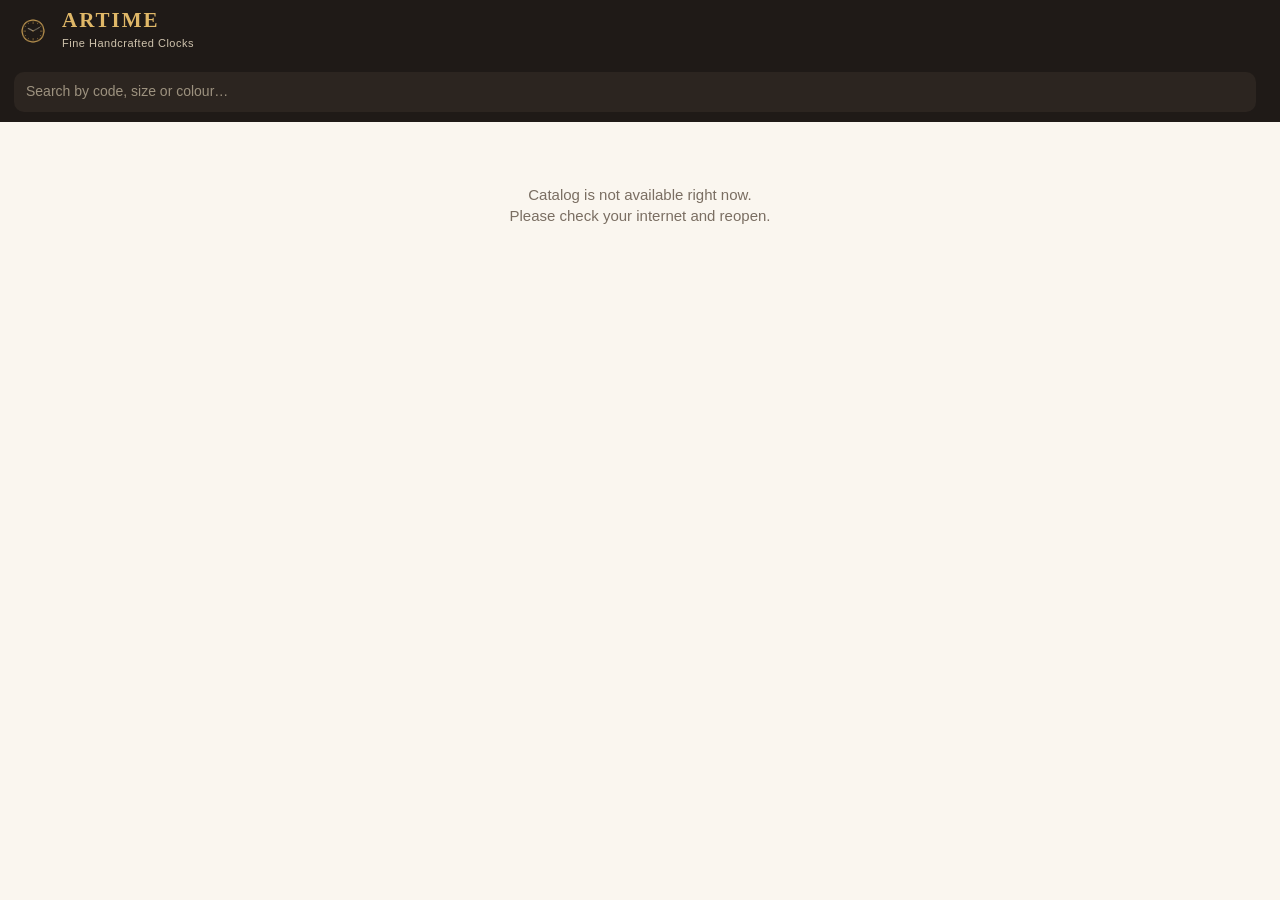
==== index.html @ ea8aa427 "Add files via upload" ====
<!DOCTYPE html>
<html lang="en">
<head>
<meta charset="UTF-8">
<meta name="viewport" content="width=device-width, initial-scale=1, viewport-fit=cover">
<title>ARTIME — Handcrafted Clocks</title>
<meta name="theme-color" content="#1f1a17">
<meta name="description" content="ARTIME handcrafted clocks - browse and place your order">
<link rel="manifest" href="manifest.webmanifest">
<link rel="icon" href="icons/icon-192.png">
<link rel="apple-touch-icon" href="icons/apple-touch-icon.png">
<meta name="mobile-web-app-capable" content="yes">
<meta name="apple-mobile-web-app-capable" content="yes">
<meta name="apple-mobile-web-app-status-bar-style" content="black-translucent">
<meta name="apple-mobile-web-app-title" content="ARTIME">
<link rel="stylesheet" href="styles.css">
</head>
<body>

<header class="top">
  <div class="top-row">
    <div class="brand"><img src="icons/icon-192.png" alt=""><div><b>ARTIME</b><small>Fine Handcrafted Clocks</small></div></div>
    <button class="install" id="installBtn" hidden>⬇ Install app</button>
  </div>
  <nav class="tabs" id="tabs"></nav>
  <div class="searchrow"><input type="search" id="search" placeholder="Search by code, size or colour…" autocomplete="off"><span id="count"></span></div>
</header>

<main>
  <div class="grid" id="grid"><div class="state">Loading catalog…</div></div>
</main>

<div class="bar" id="bar">
  <div class="bar-info"><b id="barPcs">0 pcs</b><span id="barTotal"></span></div>
  <button class="btn primary" id="placeBtn">Place Order</button>
</div>

<div class="toast" id="toast"></div>

<!-- photo viewer -->
<div class="lb" id="lb">
  <button class="lb-x" data-lb="close">&times;</button>
  <button class="lb-n prev" data-lb="prev">&#8249;</button>
  <img id="lbImg" alt="">
  <button class="lb-n next" data-lb="next">&#8250;</button>
  <div class="lb-cap" id="lbCap"></div>
</div>

<!-- order sheet -->
<div class="sheet-wrap" id="sheet"><div class="sheet" id="sheetBox"></div></div>

<script src="app.js"></script>
<script src="customer.js"></script>
</body>
</html>
---- styles.css ----
:root{--ink:#241d18;--muted:#7a6e62;--cream:#faf6ef;--card:#fff;--gold:#b8893b;--gold-d:#8f6a2a;--dark:#1f1a17;--line:#e8dfd0;--ok:#2f7d4f;--err:#b3372c;--r:14px}
*{box-sizing:border-box;-webkit-tap-highlight-color:transparent}
html{scroll-padding-top:150px}
body{margin:0;background:var(--cream);color:var(--ink);font-family:-apple-system,BlinkMacSystemFont,"Segoe UI",Roboto,Helvetica,Arial,sans-serif;font-size:15px;line-height:1.4;padding-bottom:calc(84px + env(safe-area-inset-bottom))}
body.noscroll{overflow:hidden}
button{font:inherit;cursor:pointer}
input,textarea,select{font:inherit}

/* header */
.top{position:sticky;top:0;z-index:30;background:var(--dark);color:#fff;padding-top:env(safe-area-inset-top)}
.top-row{display:flex;align-items:center;justify-content:space-between;padding:10px 14px 6px}
.brand{display:flex;align-items:center;gap:10px}
.brand img{width:38px;height:38px;border-radius:9px}
.brand b{display:block;font-family:Georgia,"Times New Roman",serif;font-size:21px;letter-spacing:2px;color:#e0b868;line-height:1}
.brand small{color:#cfc3ad;font-size:11px;letter-spacing:.5px}
.install{background:transparent;border:1px solid #6b5a3a;color:#e0b868;border-radius:999px;padding:6px 12px;font-size:13px}
.tabs{display:flex;gap:8px;overflow-x:auto;padding:6px 14px 8px;scrollbar-width:none}
.tabs::-webkit-scrollbar{display:none}
.tab{flex:none;background:#2c2520;color:#e7dcc6;border:1px solid #3d332b;border-radius:999px;padding:8px 15px;font-size:14px;white-space:nowrap}
.tab.on{background:var(--gold);border-color:var(--gold);color:#fff;font-weight:600}
.searchrow{display:flex;align-items:center;gap:10px;padding:0 14px 10px}
.searchrow input{flex:1;min-width:0;border:0;border-radius:10px;padding:10px 12px;background:#2c2520;color:#fff;font-size:14px}
.searchrow input::placeholder{color:#9d927f}
#count{color:#bdb19b;font-size:12.5px;white-space:nowrap}

/* grid */
main{max-width:1200px;margin:0 auto;padding:12px}
.grid{display:grid;grid-template-columns:repeat(2,1fr);gap:12px}
@media(min-width:620px){.grid{grid-template-columns:repeat(3,1fr)}}
@media(min-width:900px){.grid{grid-template-columns:repeat(4,1fr);gap:16px}}
@media(min-width:1150px){.grid{grid-template-columns:repeat(5,1fr)}}
.state{grid-column:1/-1;text-align:center;color:var(--muted);padding:50px 16px}
.card{background:var(--card);border:1px solid var(--line);border-radius:var(--r);overflow:hidden;display:flex;flex-direction:column}
.ph{aspect-ratio:1/1;background:#f1eadc;cursor:zoom-in}
.ph img{width:100%;height:100%;object-fit:cover;display:block}
.info{padding:10px 10px 12px;display:flex;flex-direction:column;gap:2px;flex:1}
.code{font-weight:700;font-size:14px;word-break:break-all}
.meta{font-size:12.5px;color:#4b4137}
.meta span{color:var(--muted);display:inline-block;min-width:46px}
.price{font-size:17px;font-weight:700;color:var(--gold-d);margin:4px 0 6px}
.price small{font-size:11px;color:var(--muted);font-weight:400}
.buy{display:flex;gap:6px;margin-top:auto}
.stepper{display:flex;align-items:center;border:1px solid var(--line);border-radius:10px;overflow:hidden;background:#fff}
.stepper button{width:30px;height:36px;border:0;background:#f6f0e4;font-size:18px;color:var(--ink)}
.stepper input{width:38px;height:36px;border:0;text-align:center;font-size:15px;font-weight:600;-moz-appearance:textfield;background:#fff;color:var(--ink)}
.stepper input::-webkit-outer-spin-button,.stepper input::-webkit-inner-spin-button{-webkit-appearance:none}
.stepper.sm button{height:30px;width:28px}.stepper.sm input{height:30px;width:36px}
.btn{border:1px solid var(--line);background:#fff;color:var(--ink);border-radius:10px;padding:10px 14px;font-weight:600}
.btn.primary{background:var(--gold);border-color:var(--gold);color:#fff}
.btn.primary:active{background:var(--gold-d)}
.btn.ghost{border-color:transparent;background:transparent;color:var(--muted)}
.btn.add{flex:1;background:var(--dark);border-color:var(--dark);color:#fff;padding:0}
.incart{font-size:12px;color:var(--ok);min-height:0;margin-top:2px;font-weight:600}
.incart:empty{display:none}

/* order bar */
.bar{position:fixed;left:0;right:0;bottom:0;z-index:40;background:var(--dark);color:#fff;display:flex;align-items:center;justify-content:space-between;gap:12px;padding:10px 14px calc(10px + env(safe-area-inset-bottom));transform:translateY(110%);transition:transform .25s}
.bar.show{transform:none}
.bar-info b{display:block;font-size:15px}
.bar-info span{color:#e0b868;font-size:14px}
.bar .btn{padding:12px 22px;font-size:15px}
.toast{position:fixed;left:50%;bottom:calc(92px + env(safe-area-inset-bottom));transform:translate(-50%,20px);background:#000c;color:#fff;padding:9px 16px;border-radius:999px;font-size:14px;opacity:0;pointer-events:none;transition:.2s;z-index:80;max-width:90vw}
.toast.show{opacity:1;transform:translate(-50%,0)}

/* lightbox */
.lb{position:fixed;inset:0;background:#000e;z-index:90;display:none;align-items:center;justify-content:center}
.lb.open{display:flex}
.lb img{max-width:94vw;max-height:82vh;object-fit:contain;border-radius:6px}
.lb-x{position:absolute;top:calc(10px + env(safe-area-inset-top));right:14px;background:none;border:0;color:#fff;font-size:38px;line-height:1}
.lb-n{position:absolute;top:50%;transform:translateY(-50%);width:44px;height:60px;border:0;background:#fff2;color:#fff;font-size:34px;align-items:center;justify-content:center;display:flex;border-radius:8px}
.lb-n.prev{left:8px}.lb-n.next{right:8px}
.lb-cap{position:absolute;bottom:calc(20px + env(safe-area-inset-bottom));color:#ddd;font-size:14px;left:0;right:0;text-align:center}

/* sheet */
.sheet-wrap{position:fixed;inset:0;background:#0009;z-index:70;display:none;align-items:flex-end;justify-content:center}
.sheet-wrap.open{display:flex}
.sheet{background:var(--cream);width:100%;max-width:560px;max-height:92vh;border-radius:20px 20px 0 0;display:flex;flex-direction:column;overflow:hidden;animation:up .22s ease-out}
@keyframes up{from{transform:translateY(40px);opacity:.5}to{transform:none;opacity:1}}
@media(min-width:700px){.sheet-wrap{align-items:center}.sheet{border-radius:18px;max-height:88vh}}
.sheet-head{display:flex;align-items:center;gap:6px;padding:14px 12px 10px 16px;border-bottom:1px solid var(--line);background:#fff}
.sheet-head h2{margin:0;font-size:18px;flex:1}
.x{width:36px;height:36px;border:0;border-radius:50%;background:#f1eadc;font-size:22px;line-height:1;color:var(--ink)}
.sheet-body{padding:12px 16px;overflow-y:auto;flex:1}
.sheet-foot{display:flex;align-items:center;justify-content:space-between;gap:12px;padding:12px 16px calc(12px + env(safe-area-inset-bottom));border-top:1px solid var(--line);background:#fff}
.sheet-foot .btn{padding:12px 20px}
.tot{display:flex;flex-direction:column}.tot b{font-size:19px;color:var(--gold-d)}.tot span,.tot small{font-size:12px;color:var(--muted)}
.hint{color:var(--muted);margin:0 0 10px;font-size:14px}
.line{display:flex;gap:10px;background:#fff;border:1px solid var(--line);border-radius:12px;padding:8px;margin-bottom:8px}
.line>img{width:68px;height:68px;border-radius:8px;object-fit:cover;flex:none;background:#f1eadc}
.line-main{flex:1;min-width:0}.line-main b{font-size:14px;word-break:break-all}
.line-meta{font-size:12px;color:var(--muted)}
.line-main .stepper{margin-top:4px;width:fit-content}
.line-side{display:flex;flex-direction:column;align-items:flex-end;justify-content:space-between}
.line-side b{font-size:14px}
.rm{border:0;background:none;color:var(--err);font-size:12px;padding:4px 0}
.f{display:block;margin-bottom:14px;font-weight:600;font-size:14px}
.f input,.f textarea{display:block;width:100%;margin-top:6px;border:1px solid #d8ccb6;border-radius:10px;padding:12px;background:#fff;font-weight:400;color:var(--ink)}
.f input:focus,.f textarea:focus{outline:2px solid var(--gold);border-color:var(--gold)}
.f em{display:block;color:var(--err);font-style:normal;font-size:12.5px;margin-top:4px;font-weight:500}
.f small{font-weight:400;color:var(--muted)}
.busy,.done{padding:36px 22px;text-align:center;display:flex;flex-direction:column;gap:10px;align-items:stretch}
.busy{align-items:center}
.spin{width:44px;height:44px;border:4px solid #eadfc8;border-top-color:var(--gold);border-radius:50%;animation:sp 1s linear infinite;margin:0 auto 6px}
@keyframes sp{to{transform:rotate(360deg)}}
.tick{width:60px;height:60px;border-radius:50%;background:var(--ok);color:#fff;font-size:34px;line-height:60px;margin:0 auto 4px}
.tick.bad{background:var(--err)}
.done h2{margin:0}.done p{margin:0 0 8px;color:#4b4137}

/* ---------- admin ---------- */
.gate{min-height:100vh;display:flex;align-items:center;justify-content:center;padding:20px}
.gate-card{background:#fff;border:1px solid var(--line);border-radius:18px;padding:28px 24px;width:100%;max-width:360px;text-align:center}
.gate-card img{width:64px;border-radius:14px}
.gate-card h1{font-family:Georgia,serif;letter-spacing:2px;margin:10px 0 2px}
.gate-card p{color:var(--muted);margin:0 0 16px}
.gate-card input{width:100%;padding:12px;border:1px solid #d8ccb6;border-radius:10px;margin-bottom:10px}
.gate-card .btn{width:100%}
.gate-err{color:var(--err);min-height:20px;font-size:13px;margin-top:8px}
.adm{max-width:1100px;margin:0 auto;padding:14px 14px 80px}
.adm-top{position:sticky;top:0;z-index:20;background:var(--cream);padding:10px 0;display:flex;flex-wrap:wrap;gap:8px;align-items:center;border-bottom:1px solid var(--line)}
.adm-top h1{font-size:19px;margin:0;flex:1 1 200px;font-family:Georgia,serif;letter-spacing:1px}
.adm-top .btn{padding:8px 12px;font-size:13.5px;text-decoration:none;display:inline-block}
.status{font-size:13px;min-height:20px;margin:8px 0;color:var(--muted)}
.status.ok{color:var(--ok)}.status.err{color:var(--err)}.status.dirty{color:var(--gold-d);font-weight:600}
.panel{background:#fff;border:1px solid var(--line);border-radius:14px;padding:14px;margin:12px 0}
.panel h2{margin:0 0 10px;font-size:16px}
.panel p.n{margin:-4px 0 10px;color:var(--muted);font-size:13px}
.fg{display:grid;grid-template-columns:repeat(auto-fit,minmax(170px,1fr));gap:10px}
.fg label,.agrid label{font-size:12px;color:var(--muted);display:block}
.fg input,.fg select,.agrid input,.agrid select{display:block;width:100%;margin-top:3px;padding:8px 9px;border:1px solid #d8ccb6;border-radius:8px;background:#fff;color:var(--ink);font-size:14px}
.catrow{display:flex;gap:6px;margin-bottom:6px;align-items:center}
.catrow input{flex:1;padding:8px;border:1px solid #d8ccb6;border-radius:8px}
.catrow .btn{padding:6px 10px}
.catrow small{color:var(--muted);min-width:46px;text-align:right}
.filters{display:flex;gap:8px;flex-wrap:wrap;margin:14px 0 8px}
.filters input,.filters select{padding:9px;border:1px solid #d8ccb6;border-radius:8px;background:#fff;flex:1 1 160px}
.arow{display:flex;gap:12px;background:#fff;border:1px solid var(--line);border-radius:12px;padding:10px;margin-bottom:10px}
.arow.off{opacity:.55}
.athumb{width:84px;height:84px;object-fit:cover;border-radius:8px;background:#f1eadc;flex:none}
.agrid{flex:1;display:grid;grid-template-columns:repeat(auto-fit,minmax(130px,1fr));gap:8px;align-items:end}
.agrid .w2{grid-column:span 2}
.agrid .full{grid-column:1/-1}
.agrid .cust span{color:var(--gold-d);font-weight:700}
.agrid .cust input{border-color:var(--gold);background:#fff9ec}
.agrid .acts{display:flex;gap:12px;align-items:center;font-size:13px}
.agrid .acts label{display:flex;align-items:center;gap:6px;color:var(--ink);font-size:13px}
.agrid .acts input{width:auto;margin:0}
.warn{color:var(--err);font-size:12px}
.btn.danger{color:var(--err);border-color:#e4b9b3}
@media(max-width:560px){.arow{flex-direction:column}.athumb{width:100%;height:160px}}
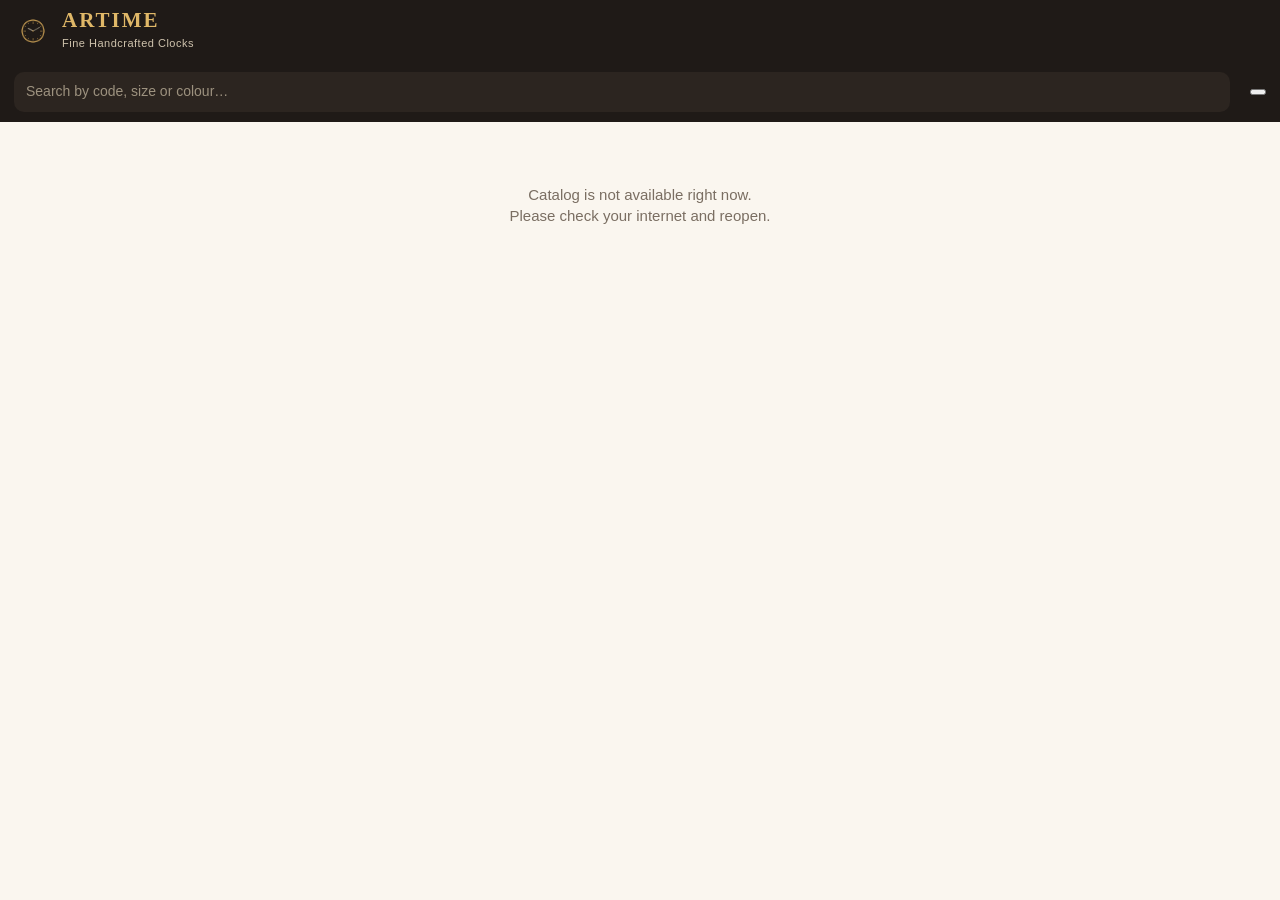
==== commit 87a27056: "Update index.html" ====
--- a/index.html
+++ b/index.html
@@ -23,7 +23,7 @@
     <button class="install" id="installBtn" hidden>⬇ Install app</button>
   </div>
   <nav class="tabs" id="tabs"></nav>
-  <div class="searchrow"><input type="search" id="search" placeholder="Search by code, size or colour…" autocomplete="off"><span id="count"></span></div>
+  <div class="searchrow"><input type="search" id="search" placeholder="Search by code, size or colour…" autocomplete="off"><span id="count"></span><button class="viewbtn" id="viewBtn" aria-label="Change view"></button></div>
 </header>
 
 <main>
